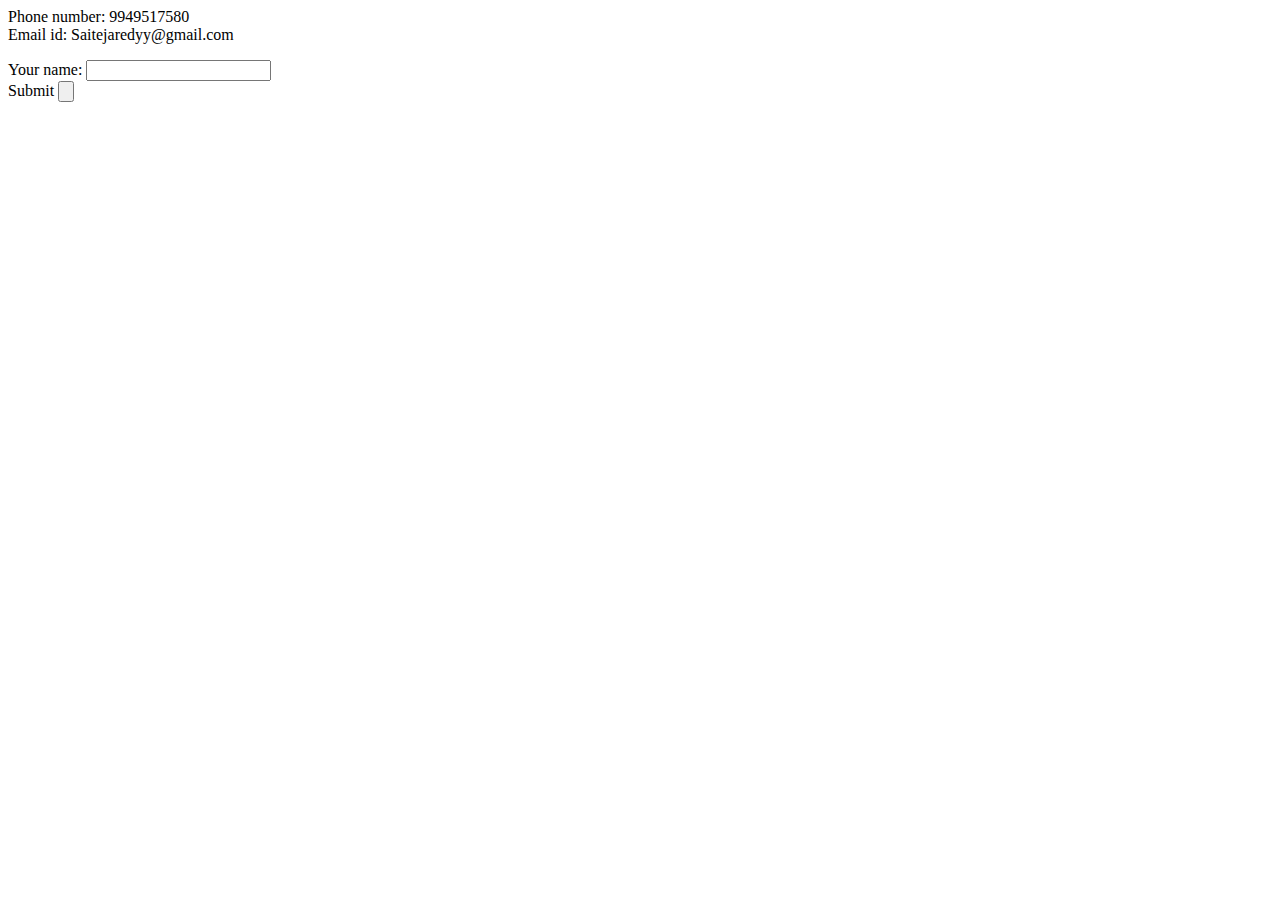
==== contact.html @ a8c90a1d "Add intital CV website files" ====
<html lang="en">
<head>
    <meta charset="UTF-8">
    <meta http-equiv="X-UA-Compatible" content="IE=edge">
    <meta name="viewport" content="width=device-width, initial-scale=1.0">
    <title>My Contact Details</title>
</head>
<body>
    <p> Phone number: 9949517580 <br>
       Email id: Saitejaredyy@gmail.com <br>
     </p>
<form class="" action="index.html" method="post">
    <label>Your name: </label>
    <input type="text" name="" value=""><br>
    <label>Submit</label>
    <input type="submit" name="" value="">
</form>
    
</body>
</html>
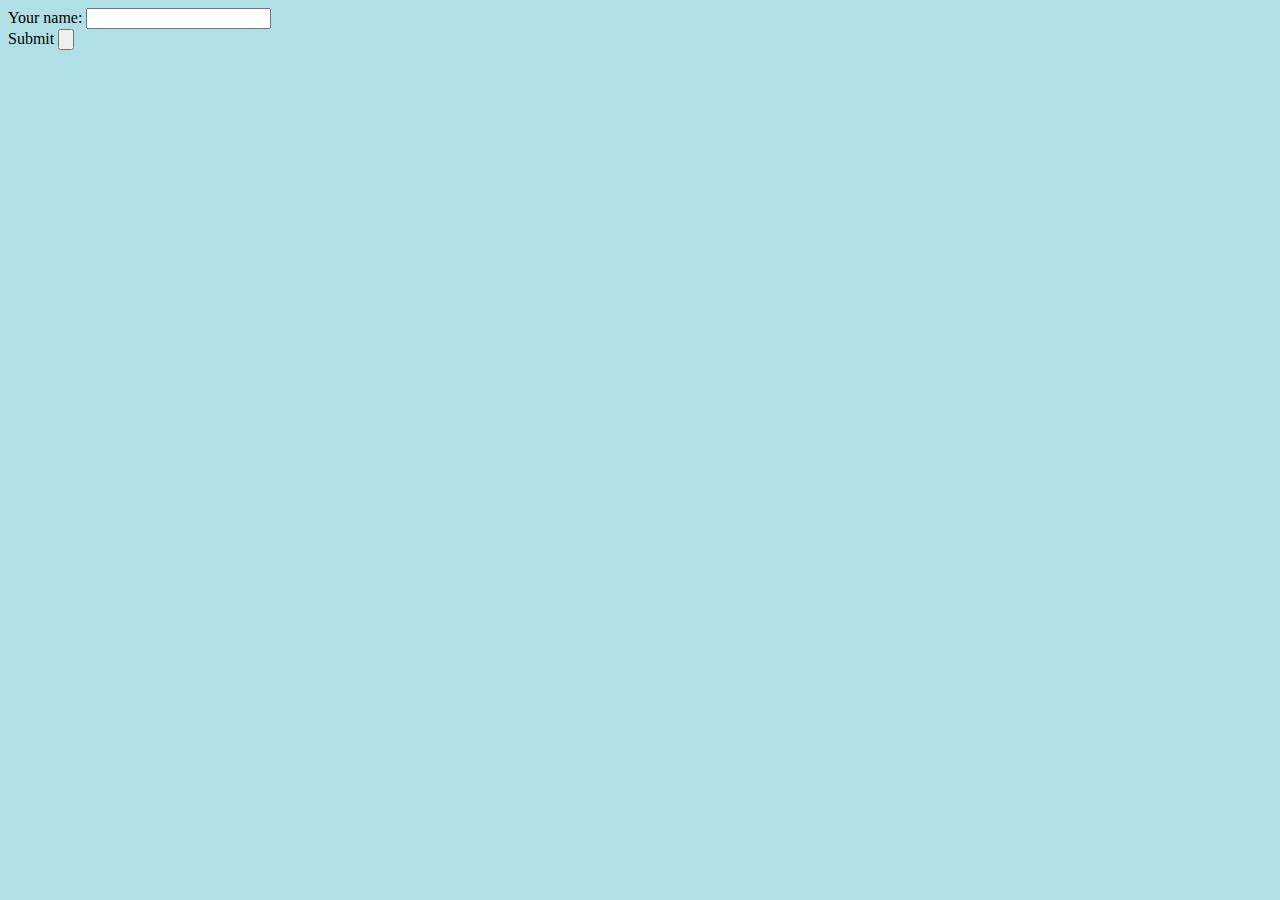
==== commit 174e991d: "Update contact.html" ====
--- a/contact.html
+++ b/contact.html
@@ -5,7 +5,7 @@
     <meta name="viewport" content="width=device-width, initial-scale=1.0">
     <title>My Contact Details</title>
 </head>
-<body>
+<body style="background-color: powderblue;>
     <p> Phone number: 9949517580 <br>
        Email id: Saitejaredyy@gmail.com <br>
      </p>
@@ -17,4 +17,4 @@
 </form>
     
 </body>
-</html>+</html>
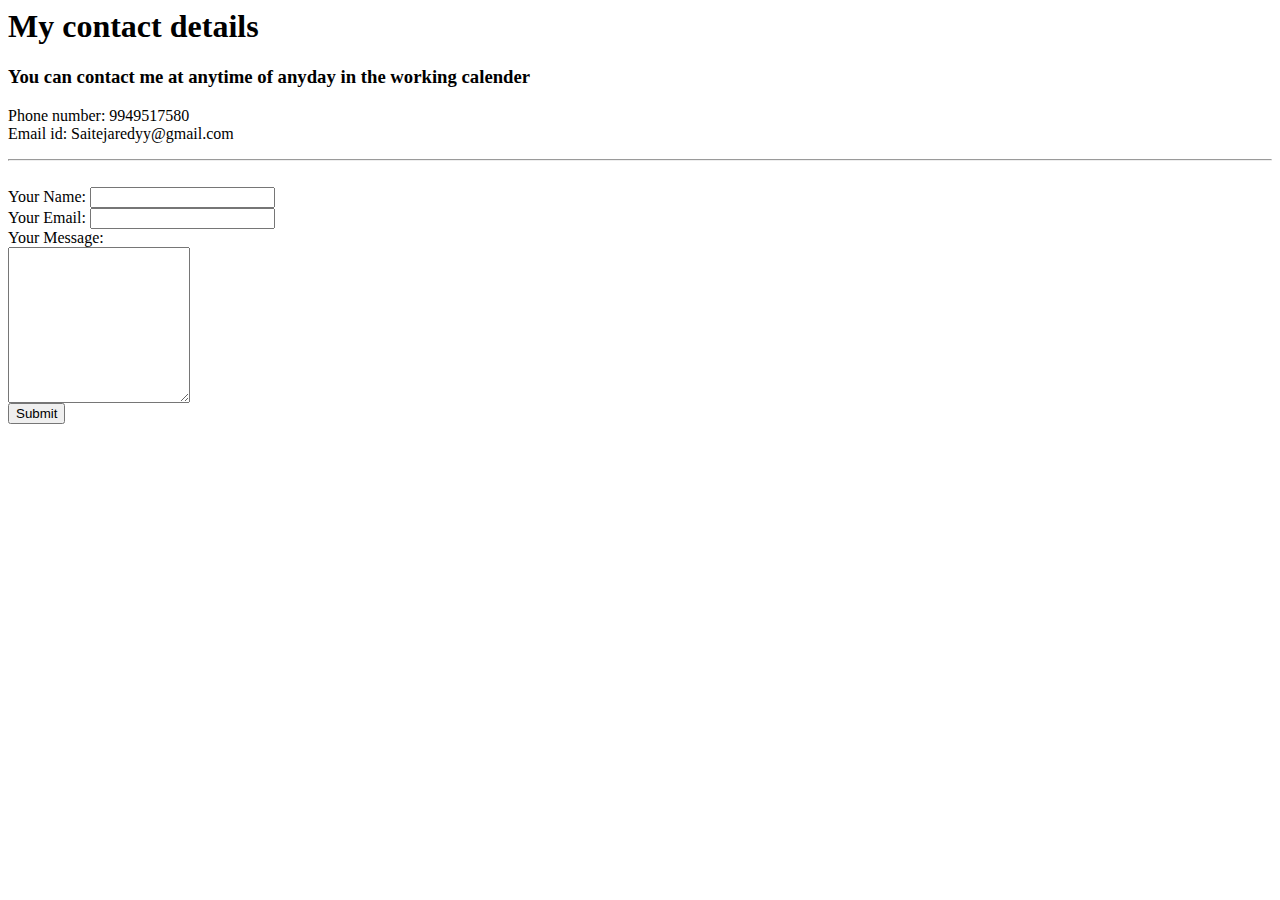
==== commit 401966f9: "Update contact.html" ====
--- a/contact.html
+++ b/contact.html
@@ -3,18 +3,26 @@
     <meta charset="UTF-8">
     <meta http-equiv="X-UA-Compatible" content="IE=edge">
     <meta name="viewport" content="width=device-width, initial-scale=1.0">
-    <title>My Contact Details</title>
+    <title>My Contact details</title>
+    <link rel="stylesheet" href="css/styles.css">
 </head>
-<body style="background-color: powderblue;>
+<body>
+    <h1>My contact details</h1>
+    <h3>You can contact me at anytime of anyday in the working calender</h3>
     <p> Phone number: 9949517580 <br>
        Email id: Saitejaredyy@gmail.com <br>
      </p>
+     <hr>
 <form class="" action="index.html" method="post">
-    <label>Your name: </label>
-    <input type="text" name="" value=""><br>
-    <label>Submit</label>
-    <input type="submit" name="" value="">
+    <br>
+    <form action="mailto:saitejaredyy@gmail.com" method="post" enctype="text/plain">
+        <label>Your Name:</label>
+        <input type="text" name="yourName" value=""><br>
+        <label>Your Email:</label>
+        <input type="email" name="yourEmail" value=""><br>
+        <label>Your Message:</label><br>
+        <textarea name="yourMessage" rows="10" cols="20"></textarea><br>
+        <input type="submit" name="">
 </form>
-    
 </body>
 </html>
